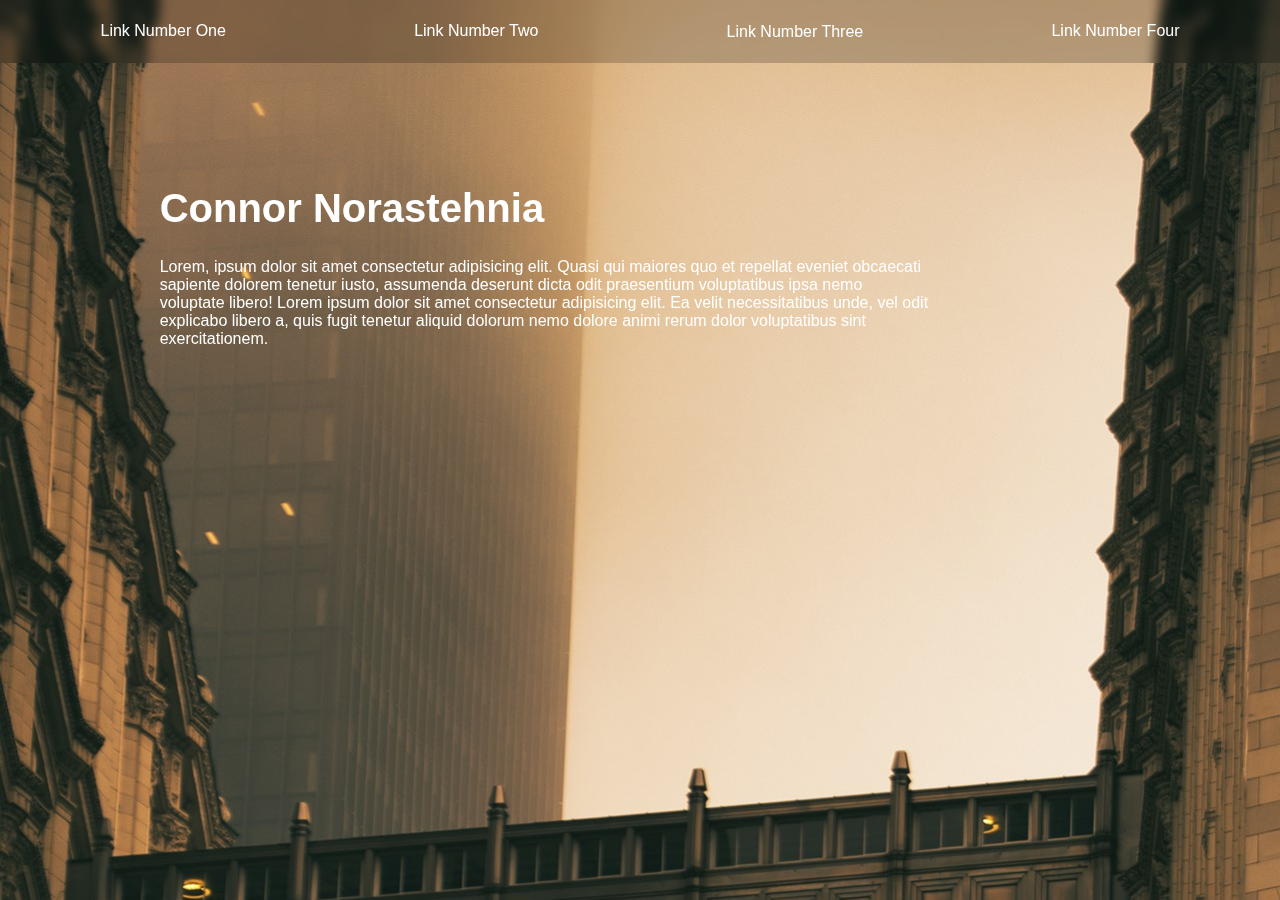
==== Project 3/index.html @ 55645672 "first commit" ====
<!DOCTYPE html>

<html lang="en">

<head>
    <meta charset="UTF-8">
    <meta name="viewport" content="width=device-width, initial-scale=1">
    <link rel="preconnect" href="https://fonts.googleapis.com">
    <link rel="preconnect" href="https://fonts.gstatic.com" crossorigin>
    <link href="https://fonts.googleapis.com/css2?family=Nunito:wght@500&display=swap" rel="stylesheet">
    <link rel="stylesheet" href="global.css">
</head>

<body>
    <div id="header">
        <div class="flexbox-type-a">
            <div class="button-type-a">
                <a href="#">
                    Link Number One
                </a>
            </div>

            <div class="button-type-a">
                <a href="#">
                    Link Number Two
                </a>
            </div>

            <div class="button-type-a">
                <a href="#">
                    Link Number Three
                </a>
            </div>

            <div class="button-type-a">
                <a href="#">
                    Link Number Four
                </a>
            </div>
        </div>
    </div>

    <div id="bg-image"></div>
    <div id="info">
        <h1>Connor Norastehnia</h1>
        <p>Lorem, ipsum dolor sit amet consectetur adipisicing elit. 
            Quasi qui maiores quo et repellat eveniet obcaecati sapiente dolorem tenetur iusto, 
            assumenda deserunt dicta odit praesentium voluptatibus ipsa nemo voluptate libero! 
            Lorem ipsum dolor sit amet consectetur adipisicing elit. Ea velit necessitatibus unde, 
            vel odit explicabo libero a, quis fugit tenetur aliquid dolorum nemo dolore animi 
            rerum dolor voluptatibus sint exercitationem.</p>
    </div>

</body>

</html>
---- Project 3/global.css ----
:root {
    --base-color: rgb(255, 255, 255);
    --primary-color-1: rgb(243, 71, 160);
    --primary-color-2: rgb(116, 32, 225);
    --secondary-color-1: rgb(229, 187, 209);
    --secondary-color-2: rgb(169, 137, 208);

    --transition-time: 0.25s;
}

body {
    font-family:'Gill Sans', 'Gill Sans MT', Calibri, 'Trebuchet MS', sans-serif;
    color: var(--base-color);
}

.flexbox-type-a {
    display: flex;
    flex-flow: row nowrap;
    justify-content: space-evenly;
    padding-top: 5%;
    padding-bottom: 5%;
    text-align: center;
}

.button-type-a {
    flex: auto;
}

.button-type-a > a {
    display: inline-block;
    padding: 5%;
}

.button-type-a > a:hover {
    backdrop-filter: blur(15px);
}

#header {
    z-index: 9999;
    position: fixed;
    overflow: hidden;
    left: 0;
    top: 0;
    width: 100%;
    background-color: rgba(0, 0, 0, 0.2);
    backdrop-filter: blur(6px);
    -webkit-backdrop-filter: blur(6px);
}

#header > .flexbox-type-a {
    display: flex;
    justify-content: space-evenly;
    padding: 0.5%;
}

#bg-image {
    position: fixed;
    z-index: -1;
    top: 0;
    left: 0;
    width: 100%;
    height: 100%;
    background-size: cover;
    overflow: hidden;
    background-image: url(Images/skyline-g134b719ab_1920.jpg);
}

#info {
    padding: 12%;
    margin-right: 15%;
    /* margin-left: 5%; */
}

h1 {
    font-size: 250%;
}

a, a:visited {
    color: var(--base-color);
    text-decoration: none;
    /* transition: background-image var(--transition-time) ease,
        color var(--transition-time) ease; */
}
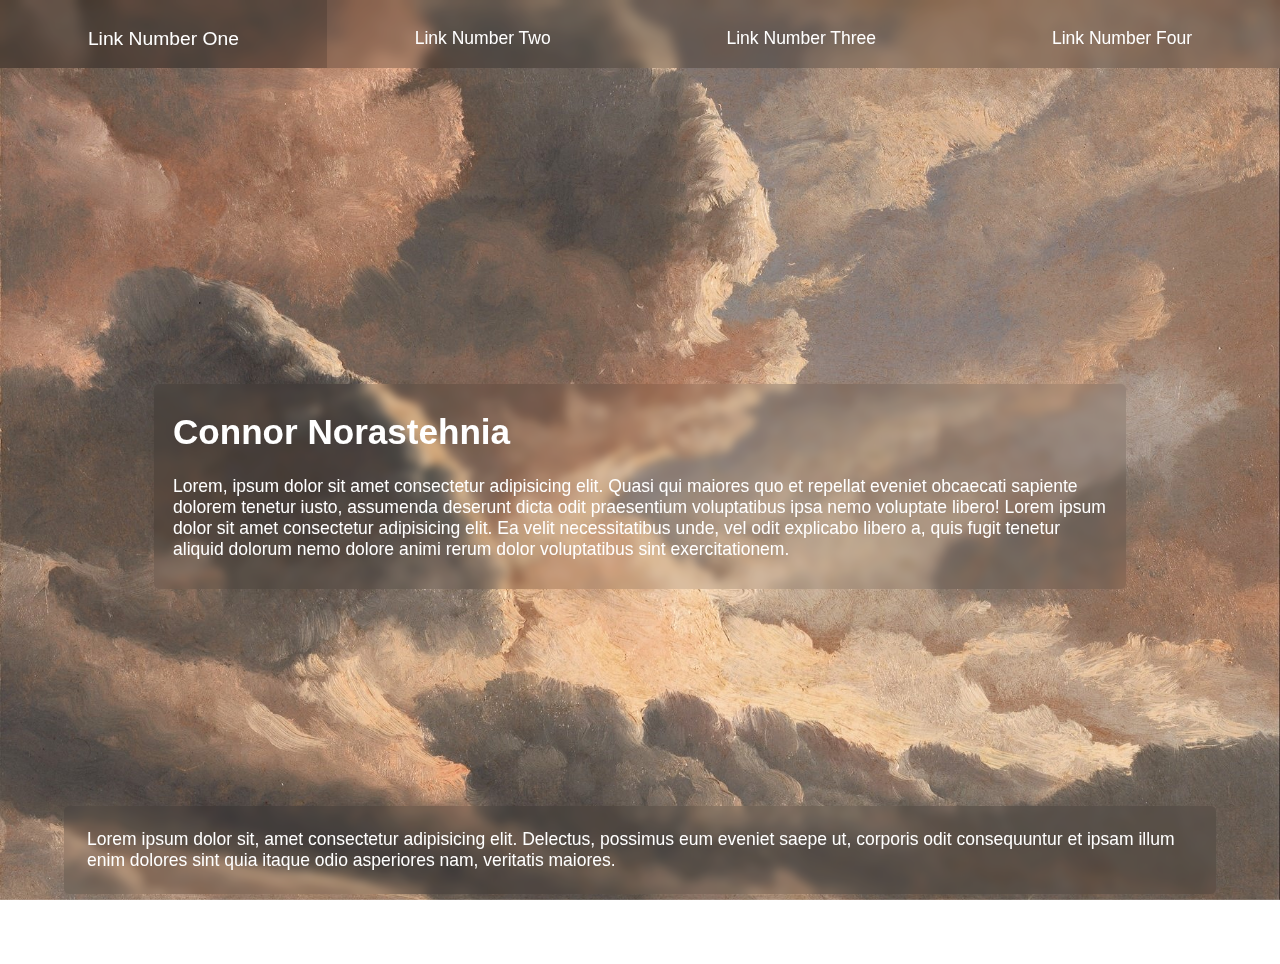
==== commit 5713f341: "scroll snapping and other changes" ====
--- a/Project 3/index.html
+++ b/Project 3/index.html
@@ -41,16 +41,43 @@
     </div>
 
     <div id="bg-image"></div>
-    <div id="info">
-        <h1>Connor Norastehnia</h1>
-        <p>Lorem, ipsum dolor sit amet consectetur adipisicing elit. 
-            Quasi qui maiores quo et repellat eveniet obcaecati sapiente dolorem tenetur iusto, 
-            assumenda deserunt dicta odit praesentium voluptatibus ipsa nemo voluptate libero! 
-            Lorem ipsum dolor sit amet consectetur adipisicing elit. Ea velit necessitatibus unde, 
-            vel odit explicabo libero a, quis fugit tenetur aliquid dolorum nemo dolore animi 
-            rerum dolor voluptatibus sint exercitationem.</p>
-    </div>
 
+    <main>
+        <section id="info" class="snap-point">
+            <div class="card">
+                <h1>Connor Norastehnia</h1>
+                <p>
+                    Lorem, ipsum dolor sit amet consectetur adipisicing elit. 
+                    Quasi qui maiores quo et repellat eveniet obcaecati sapiente dolorem tenetur iusto, 
+                    assumenda deserunt dicta odit praesentium voluptatibus ipsa nemo voluptate libero! 
+                    Lorem ipsum dolor sit amet consectetur adipisicing elit. Ea velit necessitatibus unde, 
+                    vel odit explicabo libero a, quis fugit tenetur aliquid dolorum nemo dolore animi 
+                    rerum dolor voluptatibus sint exercitationem.
+                </p>
+            </div>
+        </section>
+
+        <section class="snap-point">
+            <div class="card">
+                Lorem ipsum dolor sit, amet consectetur adipisicing elit. Delectus, possimus eum eveniet saepe ut, 
+                corporis odit consequuntur et ipsam illum enim dolores sint quia itaque odio asperiores nam, veritatis maiores.
+            </div>
+        </section>
+
+        <section class="snap-point">
+            <div class="card">
+                Lorem ipsum dolor sit, amet consectetur adipisicing elit. Delectus, possimus eum eveniet saepe ut, 
+                corporis odit consequuntur et ipsam illum enim dolores sint quia itaque odio asperiores nam, veritatis maiores.
+            </div>
+        </section>
+
+        <section class="snap-point">
+            <div class="card">
+                Lorem ipsum dolor sit, amet consectetur adipisicing elit. Delectus, possimus eum eveniet saepe ut, 
+                corporis odit consequuntur et ipsam illum enim dolores sint quia itaque odio asperiores nam, veritatis maiores.
+            </div>
+        </section>
+    </main>
 </body>
 
 </html>
--- a/Project 3/global.css
+++ b/Project 3/global.css
@@ -5,21 +5,27 @@
     --secondary-color-1: rgb(229, 187, 209);
     --secondary-color-2: rgb(169, 137, 208);
 
-    --transition-time: 0.25s;
+    --transition-time: 0.15s;
+}
+
+body, html {
+    scroll-snap-type: mandatory;
 }
 
 body {
     font-family:'Gill Sans', 'Gill Sans MT', Calibri, 'Trebuchet MS', sans-serif;
+    font-size: calc(1em + 0.12vw);
     color: var(--base-color);
+    overflow-y: hidden;
+    margin: 0;
 }
 
 .flexbox-type-a {
     display: flex;
     flex-flow: row nowrap;
     justify-content: space-evenly;
-    padding-top: 5%;
-    padding-bottom: 5%;
     text-align: center;
+    top: 0;
 }
 
 .button-type-a {
@@ -28,11 +34,26 @@
 
 .button-type-a > a {
     display: inline-block;
-    padding: 5%;
+    height: 100%;
+    width: 100%;
+    padding-top: 28px;
+    padding-bottom: 18px;
+    transition: all var(--transition-time) ease;
 }
 
 .button-type-a > a:hover {
-    backdrop-filter: blur(15px);
+    font-size: 1.1em;
+    background-color: rgba(0, 0, 0, 0.15);
+    transition: all var(--transition-time) ease;
+}
+
+.card {
+    backdrop-filter: blur(4px);
+    -webkit-backdrop-filter: blur(4px);
+    padding: 2%;
+    background-color: rgba(0, 0, 0, 0.1);
+    border-radius: 5px;
+    /* height: 100vh; */
 }
 
 #header {
@@ -50,7 +71,6 @@
 #header > .flexbox-type-a {
     display: flex;
     justify-content: space-evenly;
-    padding: 0.5%;
 }
 
 #bg-image {
@@ -62,22 +82,64 @@
     height: 100%;
     background-size: cover;
     overflow: hidden;
-    background-image: url(Images/skyline-g134b719ab_1920.jpg);
+    background-repeat: no-repeat;
+    background-image: url(Images/Study-of-Clouds-2.jpg);
 }
 
 #info {
     padding: 12%;
-    margin-right: 15%;
-    /* margin-left: 5%; */
+    padding-top: 25%;
+    /* margin-right: 15%; */
 }
 
-h1 {
-    font-size: 250%;
+#info h1 {
+    margin-top: 1%;
+    overflow: hidden;
+    text-overflow: ellipsis;
+    word-wrap: break-word;
+}
+
+#info p {
+    margin-bottom: 1%;
 }
 
 a, a:visited {
     color: var(--base-color);
     text-decoration: none;
-    /* transition: background-image var(--transition-time) ease,
-        color var(--transition-time) ease; */
 }
+
+main {
+    margin-top: calc(1em + 46px);
+    overflow-y: scroll;
+    scroll-snap-type: y mandatory;
+    height: 100vh;
+}
+
+.snap-point {
+    padding-top: 0%;
+    padding: 5%;
+    scroll-snap-align: start;
+}
+
+
+::-webkit-scrollbar {
+    width: 10px;
+}
+
+::-webkit-scrollbar-track {
+    width: 5px;
+    background: rgb(62, 62, 62);
+    border-style: hidden;
+}
+
+::-webkit-scrollbar-thumb {
+    background: rgb(122, 122, 122);
+}
+
+::-webkit-scrollbar-thumb:hover {
+    background: rgb(134, 134, 134);
+}
+
+::-webkit-scrollbar-thumb:active {
+    background: rgb(157, 157, 157);
+}
